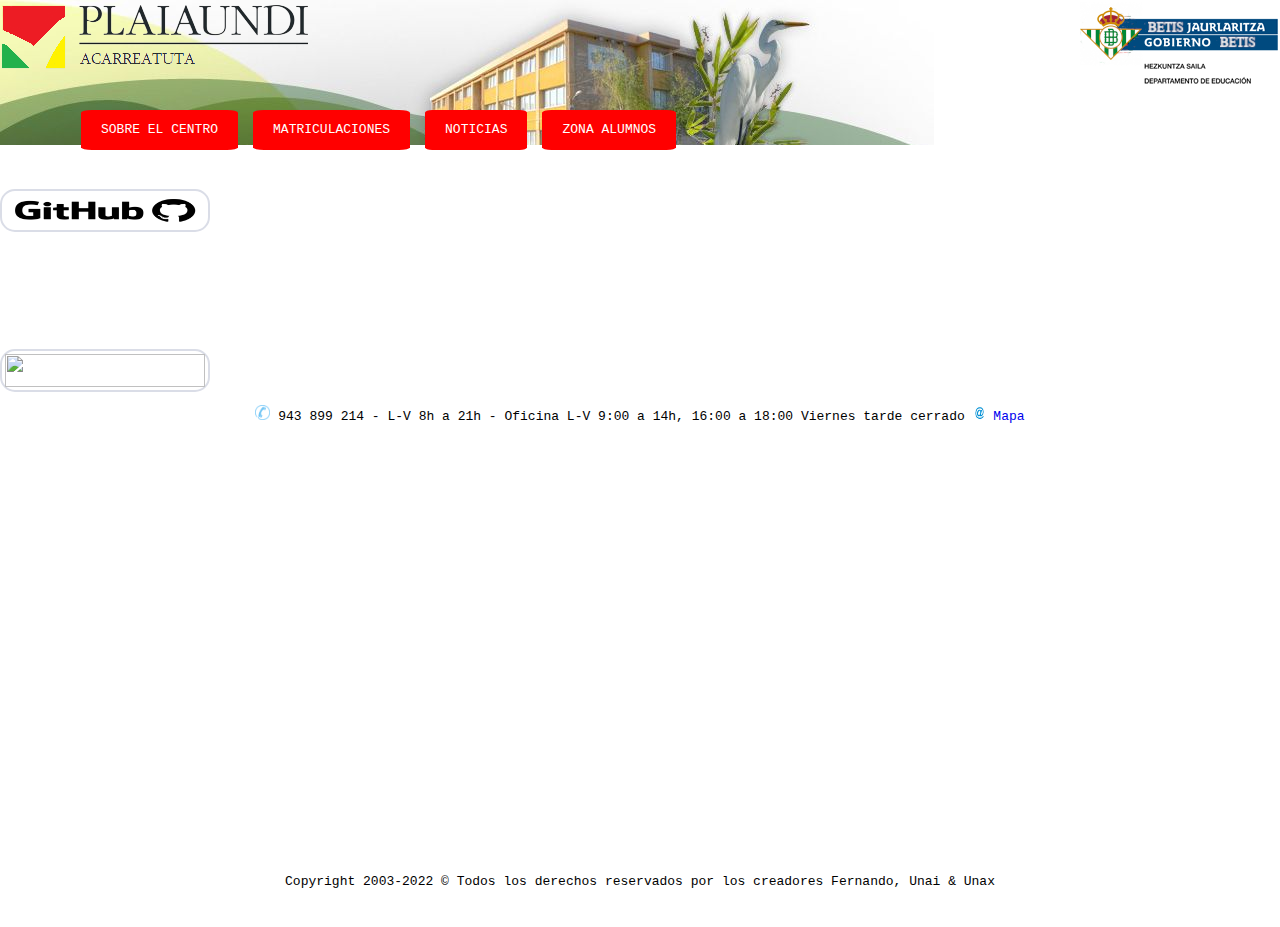
==== index.html @ 81805816 "update" ====
<!DOCTYPE html>
<html lang="es-ES">

<head>
    <link rel="icon" type="image/x-icon" href="/Index/imaganes_index/171.png">
    <link rel="stylesheet" href="Index/style.css" type="text/css">
    <meta name="viewport" content="width=device-width, initial-scale=1.0">
    <meta charset="UTF-8">
    <meta name="author" content="br0k3n-d3m0n">
    <title>PORTADA - PLAIAUNDI ACARREATUTA</title>
</head>

<body>
    <div id="top">
        <div id="acarreo">
            <a href="/index.html">
                <img src="Index/imaganes_index/Plaiaundi Acarreatuta.png" alt="Plaiaundi Akarreatuta" widht="308px" height="75px">
            </a>
        </div>
        <div id="BETIS">
            <a href="http://www.savewalterwhite.com/">
                <img src="Index/imaganes_index/GOBIERNO BETIS.png" id="logos" alt="GOBIERNO BETIS" widht="200px" height="93px">
            </a>
        </div>
        <div id="navegación">
            <div class="submenu" id="navbar">
                <ul>
                    <li><a href="Sobre el centro/sobreelcentro.html">SOBRE EL CENTRO</a></li>
                    <li><a href="matriculacion/matriculacion.html">MATRICULACIONES</a></li>
                    <li><a href="noticias.html">NOTICIAS</a></li>
                    <li><a href="alumnos.html">ZONA ALUMNOS</a></li>
                </ul>
            </div>
        </div>
    </div>
    <div id="t1">
        <h1 id="cabecera">Bienvenido a Plaiaundi Akarreatuta</h1>
    </div>
    <div id="gh">
        <a href="https://github.com/br0k3n-d3m0n">
            <img src="Index/imaganes_index/gh.png" width="200px" height="33px">
        </a>
    </div>
    <div id="gh">
        <a href="https://www.instagram.com/marzaycas/">
            <img src="" width="200px" height="33px">
        </a>
    </div>
    <div id="p1">
        <p>
            <img src="Index/imaganes_index/tfno.gif" width="15px" height="15px">
            943 899 214 - L-V 8h a 21h - Oficina L-V 9:00 a 14h, 16:00 a 18:00 Viernes tarde cerrado
            <a id="pm" href="mailto:gloerevita@gmail.com">
                <img src="Index/imaganes_index/@.jfif" width="13px" height="15px">
            </a>
            <a id="pm" href="https://goo.gl/maps/Pv9MTesaYyFGmosVA">
                Mapa
            </a>
        </p>
    </div>
    <footer>
        <center><p>Copyright 2003-2022 &copy Todos los derechos reservados por los creadores Fernando, Unai & Unax</p></center>
    </footer>
</body>

</html>
---- Index/style.css ----
html {
    font-family: monospace;
}

body {
    min-height: 100vh;
    padding: 0;
    margin: 0;
    height: 100vh;
    width: 100vw;
}

#cabecera {
    text-align: center;
}

footer {
    margin-top: 50vh;
}

#t1 {
    font-size: 20px;
}

#BETIS {
    float: right;
    height: auto;
}

#acarreo {
    float: left;
    height: auto;
}

#top {
    background: FFF;
    background-color: white;
    background-image: url('imaganes_index/layout_set_logo.jpg');
    background-size: auto;
    background-repeat: no-repeat;
    position: fixed;
    top: 0;
    width: 100%;
    height: 145px;
    min-width: 960px;
    display: block;
}

#navegación {
    height: 150px;
    border: 0;
    margin: 0;
    padding: 10px 0 0 0;
    width: 97%;
    min-width: 980px;
}

#navegación ul {
    height: 33px;
    list-style: none;
}

#navegación #navbar {
    float: left;
    clear: both;
    padding: 0 0 0 2em;
    margin-left: 0 7em;
    margin: 0 auto;
    width: 100%;
    min-width: 960px;
    background-image: url('imaganes_index/menuBK.gif');
    background-position-x: left;
    background-position-y: top;
    background-size: initial;
    background-repeat: repeat-x;
}

#navegación li {
    list-style: none;
    float: left;
    background-position-x: left;
    background-position-y: top;
    background-repeat: no-repeat;
    margin: 0;
    padding: 0 0 0 15px;
}

#navegación li a {
    display: block;
    color: white;
    line-height: 10px;
    padding: 15px 20px;
    float: left;
    text-decoration: none;
    background-color: red;
    border-radius: 7%;
}

#navegación li a:hover {
    color: yellow;
}

#logos {
    margin: 0;
}

#p1 {
    margin-top: 0;
    text-align: center;
}

#pm {
    text-decoration: none;
}

#gh {
    width: 200px;
    height: 33px;
    margin-top: 13vh;
    border: 2px solid rgb(218, 221, 231);
    padding: 3px;
    border-radius: 15px;
    margin-bottom: 1px;
    text-align: center;
}

#textopresent {
    margin-top: 20vh;
}

#Matriculacion {
    margin-top: 10vh;

}



.slot img {
    max-width: 100%;
}

.slot {
    border: 5px solid rgb(155, 24, 24);
    background-color: rgb(212, 209, 209);
    float: left;
    margin: 0.2%;
    padding: 0.3em;
    width: 500px;
    height: 700px;
    margin-top: 140px;
    margin-left: 350px;
}

.slot2 img {
    max-width: 100%;
    width: 900px;
    height: 500px;
    
}

.slot2 {
    border: 5px solid rgb(155, 24, 24);
    background-color: rgb(212, 209, 209);
    float: left;
    margin: 0.2%;
    padding: 0.3em;
    width: 500px;
    height: 700px;
    margin-top: 140px;
    margin-left: 350px;
}

.slot3 img {
    max-width: 100%;
    width: 900px;
    height: 500px;
    
}

.slot3 {
    border: 5px solid rgb(155, 24, 24);
    background-color: rgb(212, 209, 209);
    float: left;
    margin: 0.2%;
    padding: 0.3em;
    width: 500px;
    height: 700px;
    margin-top: 140px;
    margin-left: 350px;
}

.slot4 img {
    max-width: 100%;
    width: 900px;
    height: 500px;
    
}

.slot4 {
    border: 5px solid rgb(155, 24, 24);
    background-color: rgb(212, 209, 209);
    float: left;
    margin: 0.2%;
    padding: 0.3em;
    width: 500px;
    height: 700px;
    margin-top: 140px;
    margin-left: 350px;
}
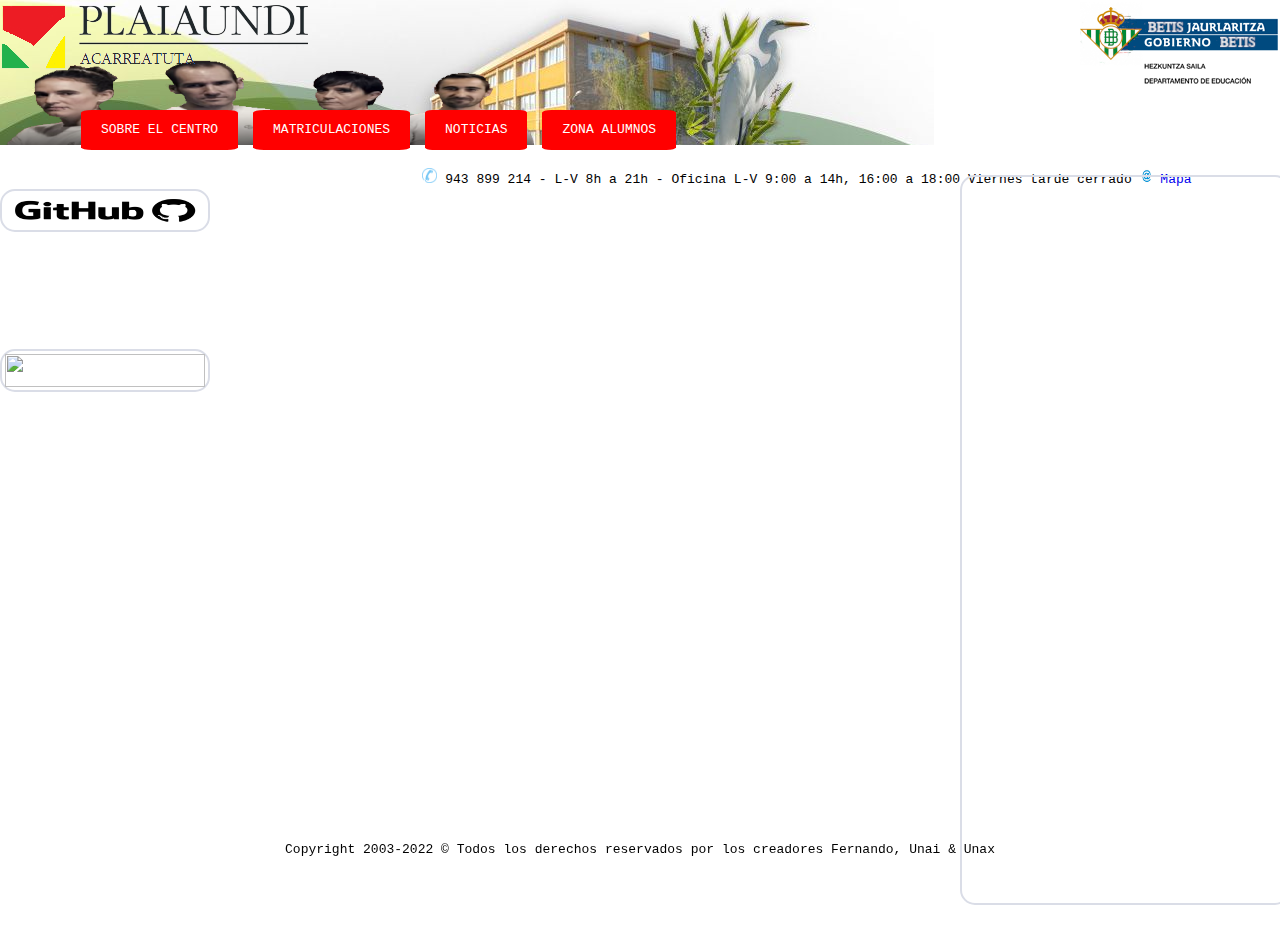
==== commit 005e6582: "update" ====
--- a/index.html
+++ b/index.html
@@ -58,6 +58,9 @@
             </a>
         </p>
     </div>
+    <div id="if">
+        <iframe src="https://esquelesquad.rip/dox/">SKELER</iframe>
+    </div>
     <footer>
         <center><p>Copyright 2003-2022 &copy Todos los derechos reservados por los creadores Fernando, Unai & Unax</p></center>
     </footer>
--- a/Index/style.css
+++ b/Index/style.css
@@ -35,7 +35,7 @@
 #top {
     background: FFF;
     background-color: white;
-    background-image: url('imaganes_index/layout_set_logo.jpg');
+    background-image: url('imaganes_index/layout_set_logo.png');
     background-size: auto;
     background-repeat: no-repeat;
     position: fixed;
@@ -68,11 +68,6 @@
     margin: 0 auto;
     width: 100%;
     min-width: 960px;
-    background-image: url('imaganes_index/menuBK.gif');
-    background-position-x: left;
-    background-position-y: top;
-    background-size: initial;
-    background-repeat: repeat-x;
 }
 
 #navegación li {
@@ -105,6 +100,10 @@
 }
 
 #p1 {
+    position: absolute;
+    top: 155px;
+    left: 33%;
+    z-index: -1;
     margin-top: 0;
     text-align: center;
 }
@@ -208,3 +207,29 @@
     margin-left: 350px;
 }
 
+#es {
+    position: absolute;
+    top: 175px;
+    left: 33%;
+}
+
+#if {
+    position: absolute;
+    top: 175px;
+    right: 0;
+    z-index: -1;
+    display: inline-block;
+    width: 320px;
+    height: 720px;
+}
+
+#if iframe {
+    width: 100%;
+    height: 100%;
+    border: 2px solid rgb(218, 221, 231);
+    padding: 3px;
+    border-radius: 15px;
+    margin-bottom: 1px;
+    text-align: center;
+    scroll: no;
+}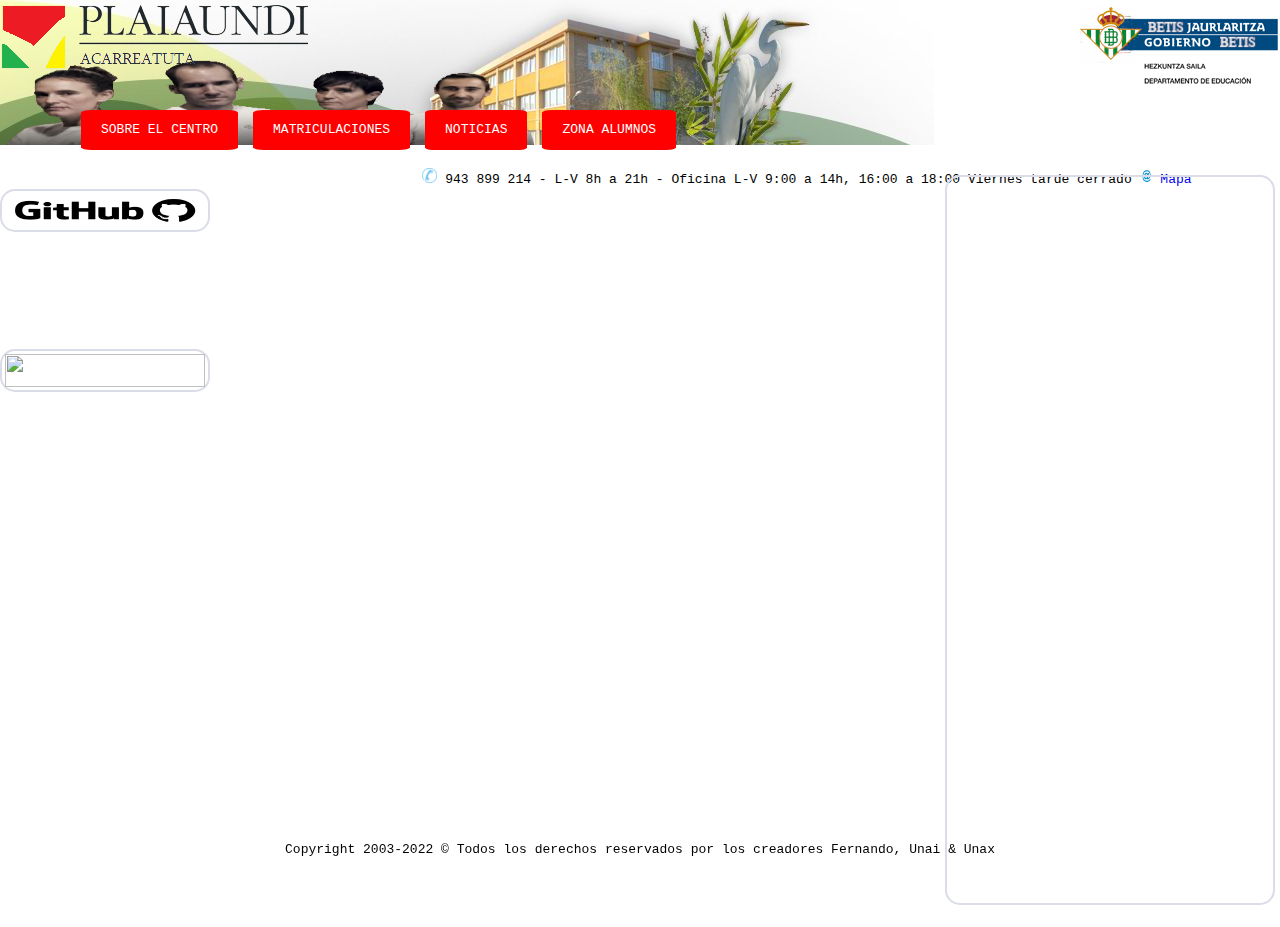
==== commit 030af072: "update" ====
--- a/index.html
+++ b/index.html
@@ -59,7 +59,7 @@
         </p>
     </div>
     <div id="if">
-        <iframe src="https://esquelesquad.rip/dox/">SKELER</iframe>
+        <iframe src="https://www.esquelesquad.rip/dox">SKELER</iframe>
     </div>
     <footer>
         <center><p>Copyright 2003-2022 &copy Todos los derechos reservados por los creadores Fernando, Unai & Unax</p></center>
--- a/Index/style.css
+++ b/Index/style.css
@@ -6,8 +6,8 @@
     min-height: 100vh;
     padding: 0;
     margin: 0;
-    height: 100vh;
-    width: 100vw;
+    height: 100%;
+    width: 100%;
 }
 
 #cabecera {
@@ -216,7 +216,7 @@
 #if {
     position: absolute;
     top: 175px;
-    right: 0;
+    right: 15px;
     z-index: -1;
     display: inline-block;
     width: 320px;
@@ -231,5 +231,5 @@
     border-radius: 15px;
     margin-bottom: 1px;
     text-align: center;
-    scroll: no;
+    scrolling: no;
 }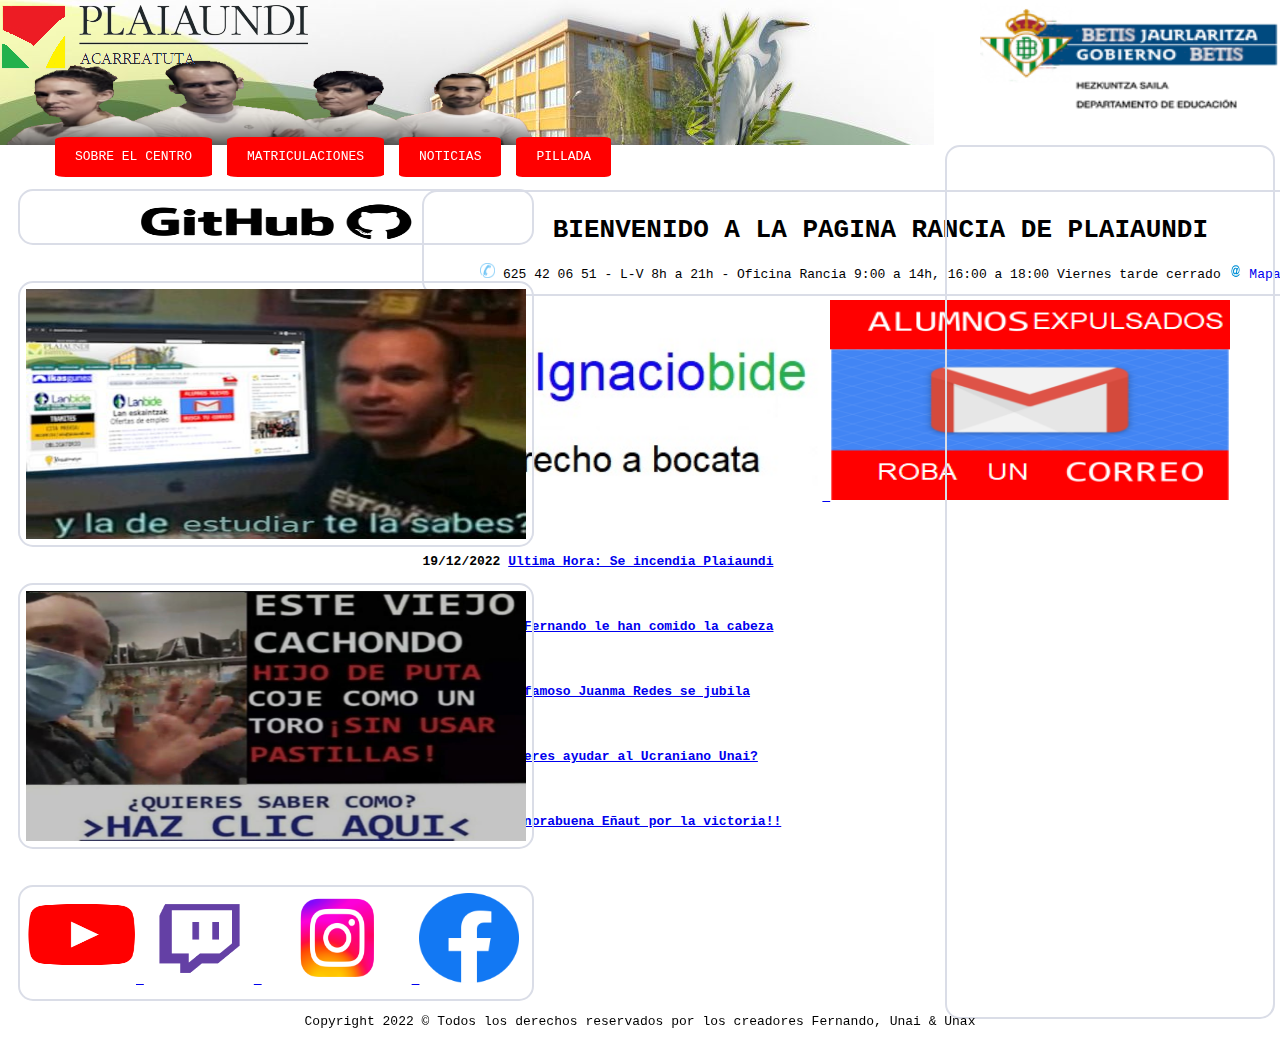
==== commit fc0fc3a3: "update" ====
--- a/index.html
+++ b/index.html
@@ -14,12 +14,14 @@
     <div id="top">
         <div id="acarreo">
             <a href="/index.html">
-                <img src="Index/imaganes_index/Plaiaundi Acarreatuta.png" alt="Plaiaundi Akarreatuta" widht="308px" height="75px">
+                <img src="Index/imaganes_index/Plaiaundi Acarreatuta.png" alt="Plaiaundi Akarreatuta" widht="308px"
+                    height="75px">
             </a>
         </div>
         <div id="BETIS">
             <a href="http://www.savewalterwhite.com/">
-                <img src="Index/imaganes_index/GOBIERNO BETIS.png" id="logos" alt="GOBIERNO BETIS" widht="200px" height="93px">
+                <img src="Index/imaganes_index/GOBIERNO BETIS.png" id="logos" alt="GOBIERNO BETIS" widht="200px"
+                    height="93px">
             </a>
         </div>
         <div id="navegación">
@@ -28,28 +30,64 @@
                     <li><a href="Sobre el centro/sobreelcentro.html">SOBRE EL CENTRO</a></li>
                     <li><a href="matriculacion/matriculacion.html">MATRICULACIONES</a></li>
                     <li><a href="noticias.html">NOTICIAS</a></li>
-                    <li><a href="alumnos.html">ZONA ALUMNOS</a></li>
+                    <li><a href="alumnos.html">PILLADA</a></li>
                 </ul>
             </div>
         </div>
     </div>
+
+
     <div id="t1">
         <h1 id="cabecera">Bienvenido a Plaiaundi Akarreatuta</h1>
     </div>
-    <div id="gh">
+
+
+    <div id="gh1">
         <a href="https://github.com/br0k3n-d3m0n">
-            <img src="Index/imaganes_index/gh.png" width="200px" height="33px">
+            <img src="Index/imaganes_index/gh.png" width="300px" height="50px">
         </a>
     </div>
-    <div id="gh">
-        <a href="https://www.instagram.com/marzaycas/">
-            <img src="" width="200px" height="33px">
+
+    <div id="gh2">
+        <a href="https://www.infojobs.net/">
+            <img src="/Index/imaganes_index/infojobs.jpg" width="500px" height="250px">
         </a>
     </div>
+
+    <div id="gh3">
+        <a href="http://www.daroca.es/">
+            <img src="/Index/imaganes_index/cachondo.jpg" width="500px" height="250px">
+        </a>
+    </div>
+
+    <div id="gh4">
+        <a href="https://www.youtube.com/@proferafitatutoriales3977/featured">
+            <img src="/Index/imaganes_index/yt.png" width="110px" height="90px">
+        </a>
+        <a href="https://www.twitch.tv/rascabichzoviii">
+            <img src="/Index/imaganes_index/rasca.png" width="110px" height="90px">
+        </a>
+        <a href="https://instagram.com/marzaycas?igshid=YmMyMTA2M2Y=">
+            <img src="/Index/imaganes_index/insta.png" width="150px" height="90px">
+        </a>
+        </a>
+        <a href="https://es-la.facebook.com/people/Ruben-Raul-Hernandez/100076204852374/">
+            <img src="/Index/imaganes_index/facebook.png" width="100px" height="90px">
+        </a>
+    </div>
+
+    <div id="final">
+        <p>Copyright 2022 &copy Todos los derechos reservados por los creadores Fernando, Unai & Unax</p>
+    </div>
+
+
+
     <div id="p1">
+
+        <h1>BIENVENIDO A LA PAGINA RANCIA DE PLAIAUNDI</h1>
         <p>
             <img src="Index/imaganes_index/tfno.gif" width="15px" height="15px">
-            943 899 214 - L-V 8h a 21h - Oficina L-V 9:00 a 14h, 16:00 a 18:00 Viernes tarde cerrado
+            625 42 06 51 - L-V 8h a 21h - Oficina Rancia 9:00 a 14h, 16:00 a 18:00 Viernes tarde cerrado
             <a id="pm" href="mailto:gloerevita@gmail.com">
                 <img src="Index/imaganes_index/@.jfif" width="13px" height="15px">
             </a>
@@ -57,13 +95,28 @@
                 Mapa
             </a>
         </p>
+
     </div>
+
+    <div id="sigo">
+        <a href="https://iurisnow.com/es/abogados/erte/donostia-san-sebastian/">
+            <img src="/Index/imaganes_index/Lanbide.jpg" width="400px" height="200px">
+        </a>
+        <a href="https://iurisnow.com/es/abogado-no-verificado/martinez-andueza-ignacio/">
+            <img src="/Index/imaganes_index/coreo.bmp" width="400px" height="200px">
+        </a>
+        <p><b>19/12/2022<b> <a href="noticias.html">Ultima Hora: Se incendia Plaiaundi</a></p>
+        <p><b>14/12/2022<b> <a href="noticias.html">A Fernando le han comido la cabeza</a></p>
+        <p><b>2/10/2022<b> <a href="noticias.html">El famoso Juanma Redes se jubila</a></p>
+        <p><b>3/3/2021<b> <a href="noticias.html">¿Quieres ayudar al Ucraniano Unai? </a></p>
+        <p><b>28/1/2018<b> <a href="noticias.html">¡¡Enorabuena Eñaut por la victoria!!</a></p>
+    </div>
+
+
     <div id="if">
         <iframe src="https://www.esquelesquad.rip/dox">SKELER</iframe>
     </div>
-    <footer>
-        <center><p>Copyright 2003-2022 &copy Todos los derechos reservados por los creadores Fernando, Unai & Unax</p></center>
-    </footer>
+
 </body>
 
 </html>--- a/Index/style.css
+++ b/Index/style.css
@@ -25,6 +25,11 @@
 #BETIS {
     float: right;
     height: auto;
+}
+
+#BETIS img {
+    width: 300px;
+    height: 120px;
 }
 
 #acarreo {
@@ -63,7 +68,7 @@
 #navegación #navbar {
     float: left;
     clear: both;
-    padding: 0 0 0 2em;
+    padding: 0 0 0 0em;
     margin-left: 0 7em;
     margin: 0 auto;
     width: 100%;
@@ -101,41 +106,112 @@
 
 #p1 {
     position: absolute;
-    top: 155px;
+    top: 190px;
     left: 33%;
     z-index: -1;
     margin-top: 0;
     text-align: center;
+    border: 2px solid rgb(218, 221, 231);
+    padding: 6px;
+    border-radius: 15px;
+    margin-bottom: 1px;
+    text-align: center;
+    width: 900px;
+    height: 90px;
 }
 
 #pm {
     text-decoration: none;
 }
 
-#gh {
-    width: 200px;
-    height: 33px;
+#sigo {
+    position: absolute;
+    top: 300px;
+    left: 33%;
+    z-index: -1;
+    margin-top: 0;
+}
+
+#sigo p {
+   margin-top: 50px;
+}
+
+
+#gh1 {
+    width: 500px;
+    height: 40px;
     margin-top: 13vh;
-    border: 2px solid rgb(218, 221, 231);
-    padding: 3px;
-    border-radius: 15px;
-    margin-bottom: 1px;
-    text-align: center;
-}
+    margin-left: 2vh;;
+    border: 2px solid rgb(218, 221, 231);
+    padding: 6px;
+    border-radius: 15px;
+    margin-bottom: 1px;
+    text-align: center;
+}
+
+#gh2 {
+    width: 500px;
+    height: 250px;
+    margin-top: 4vh;
+    margin-left: 2vh;;
+    border: 2px solid rgb(218, 221, 231);
+    padding: 6px;
+    border-radius: 15px;
+    margin-bottom: 1px;  
+}
+
+#gh3 {
+    width: 500px;
+    height: 250px;
+    margin-top: 4vh;
+    margin-left: 2vh;;
+    border: 2px solid rgb(218, 221, 231);
+    padding: 6px;
+    border-radius: 15px;
+    margin-bottom: 1px;  
+}
+
+#gh4 {
+    width: 500px;
+    height: 100px;
+    margin-top: 4vh;
+    margin-left: 2vh;;
+    border: 2px solid rgb(218, 221, 231);
+    padding: 6px;
+    border-radius: 15px;
+    margin-bottom: 1px;  
+}
+
+#final {
+    text-align: center;
+}
+
+
 
 #textopresent {
     margin-top: 20vh;
+    font-size: larger;
+}
+
+#textopresent h1 {
+text-align: center;
+}
+
+
+#tituloedificio img {
+    width: 900px;
+    height: 500px;
 }
 
 #Matriculacion {
-    margin-top: 10vh;
-
-}
-
+    margin-top: 145px;
+}
 
 
 .slot img {
     max-width: 100%;
+    width: 100%;
+    height: 50%;
 }
 
 .slot {
@@ -144,16 +220,16 @@
     float: left;
     margin: 0.2%;
     padding: 0.3em;
-    width: 500px;
+    width: 450px;
     height: 700px;
     margin-top: 140px;
-    margin-left: 350px;
+    margin-left: 400px;
 }
 
 .slot2 img {
     max-width: 100%;
-    width: 900px;
-    height: 500px;
+    width: 100%;
+    height: 50%;
     
 }
 
@@ -163,17 +239,16 @@
     float: left;
     margin: 0.2%;
     padding: 0.3em;
-    width: 500px;
+    width: 450px;
     height: 700px;
     margin-top: 140px;
-    margin-left: 350px;
+    margin-left: 245px;
 }
 
 .slot3 img {
     max-width: 100%;
-    width: 900px;
-    height: 500px;
-    
+    width: 100%;
+    height: 50%;
 }
 
 .slot3 {
@@ -182,16 +257,16 @@
     float: left;
     margin: 0.2%;
     padding: 0.3em;
-    width: 500px;
+    width: 450px;
     height: 700px;
     margin-top: 140px;
-    margin-left: 350px;
+    margin-left: 400px;
 }
 
 .slot4 img {
     max-width: 100%;
-    width: 900px;
-    height: 500px;
+    width: 100%;
+    height: 50%;
     
 }
 
@@ -201,10 +276,10 @@
     float: left;
     margin: 0.2%;
     padding: 0.3em;
-    width: 500px;
+    width: 450px;
     height: 700px;
     margin-top: 140px;
-    margin-left: 350px;
+    margin-left: 245px;
 }
 
 #es {
@@ -215,7 +290,7 @@
 
 #if {
     position: absolute;
-    top: 175px;
+    top: 145px;
     right: 15px;
     z-index: -1;
     display: inline-block;
@@ -225,11 +300,93 @@
 
 #if iframe {
     width: 100%;
-    height: 100%;
-    border: 2px solid rgb(218, 221, 231);
-    padding: 3px;
-    border-radius: 15px;
-    margin-bottom: 1px;
-    text-align: center;
-    scrolling: no;
-}+    height: 120%;
+    border: 2px solid rgb(218, 221, 231);
+    padding: 3px;
+    border-radius: 15px;
+    margin-bottom: 1px;
+    text-align: center;
+    scroll-margin: no;
+}
+
+#not {
+    position: absolute;
+    top: 200px;
+    left: 350px;
+    display: inline-block;
+    z-index: -1;
+}
+
+#not1 {
+    border: 2px solid rgb(218, 221, 231);
+    padding: 3px;
+    border-radius: 15px;
+    margin-bottom: 1px;
+    width: 576px;
+    height: 400px;
+    float: left;
+    margin-left: 100px;
+    margin-bottom: 50px;
+}
+
+
+#not2 {
+    border: 2px solid rgb(218, 221, 231);
+    padding: 3px;
+    border-radius: 15px;
+    margin-bottom: 1px;
+    width: 576px;
+    height: 400px;
+    float: left;
+    margin-left: 100px;
+    margin-bottom: 50px;
+}
+
+#not3 {
+    border: 2px solid rgb(218, 221, 231);
+    padding: 3px;
+    border-radius: 15px;
+    margin-bottom: 1px;
+    width: 576px;
+    height: 400px;
+    float: left;
+    margin-left: 100px;
+    margin-bottom: 50px;
+}
+
+#not4 {
+    border: 2px solid rgb(218, 221, 231);
+    padding: 3px;
+    border-radius: 15px;
+    margin-bottom: 1px;
+    width: 576px;
+    height: 400px;
+    float: left;
+    margin-left: 100px;
+    margin-bottom: 50px;
+} 
+  
+
+#not5 {
+    border: 2px solid rgb(218, 221, 231);
+    padding: 3px;
+    border-radius: 15px;
+    margin-bottom: 1px;
+    width: 576px;
+    height: 400px;
+    float: left;
+    margin-left: 100px;
+    margin-bottom: 50px;
+}   
+
+#not6 {
+    border: 2px solid rgb(218, 221, 231);
+    padding: 3px;
+    border-radius: 15px;
+    margin-bottom: 1px;
+    width: 576px;
+    height: 400px;
+    float: left;
+    margin-left: 100px;
+    margin-bottom: 50px;
+}   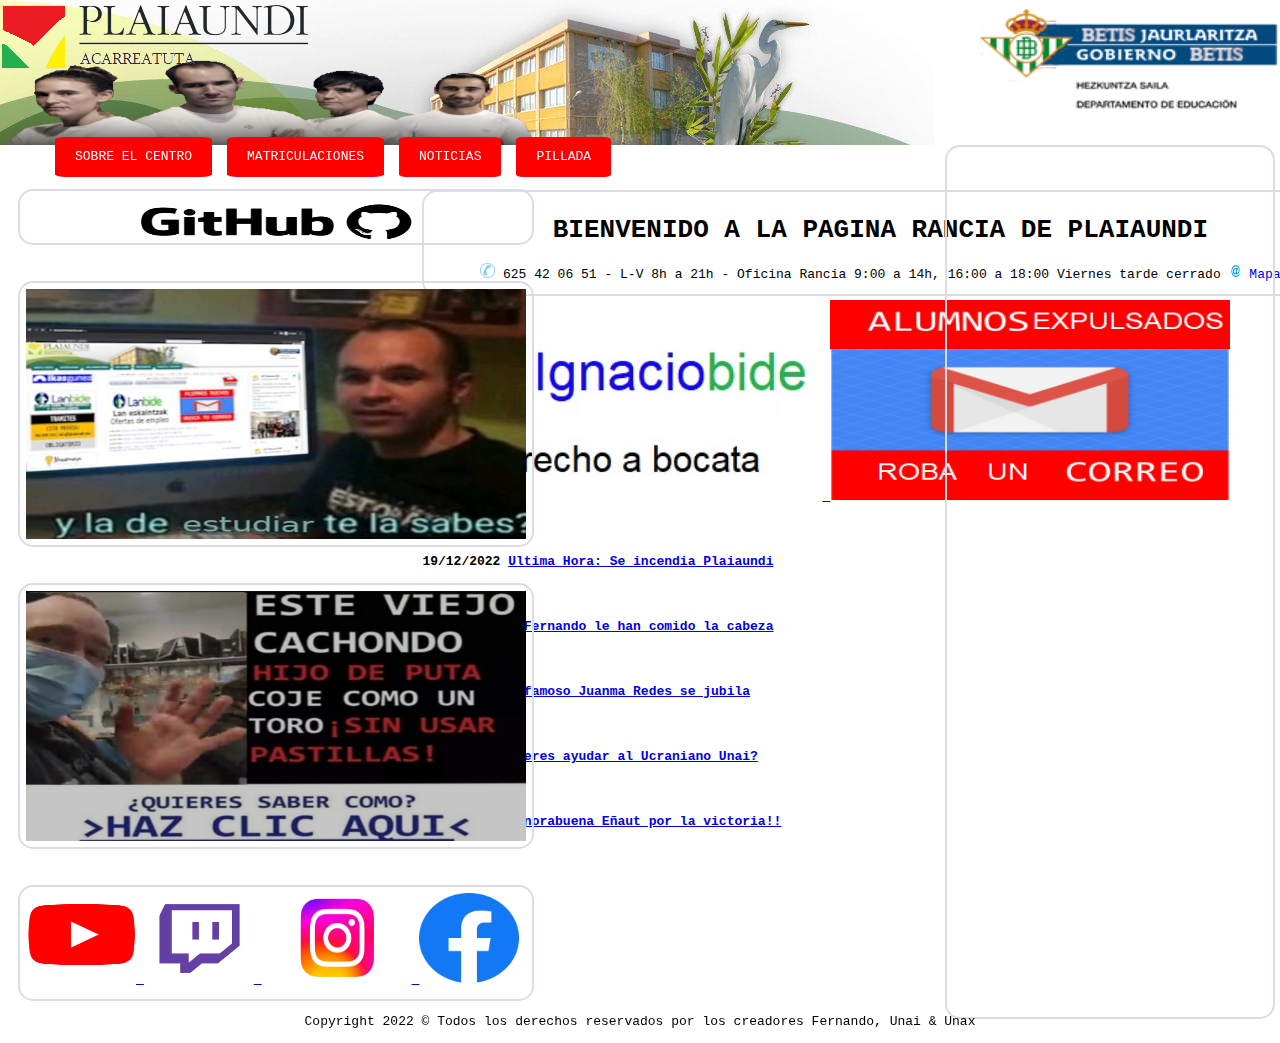
==== commit 4adb24f9: "update" ====
--- a/index.html
+++ b/index.html
@@ -4,7 +4,7 @@
 <head>
     <link rel="icon" type="image/x-icon" href="/Index/imaganes_index/171.png">
     <link rel="stylesheet" href="Index/style.css" type="text/css">
-    <meta name="viewport" content="width=device-width, initial-scale=1.0">
+    <meta name="viewport" content="width=device-width, initial-scale=0.8">
     <meta charset="UTF-8">
     <meta name="author" content="br0k3n-d3m0n">
     <title>PORTADA - PLAIAUNDI ACARREATUTA</title>
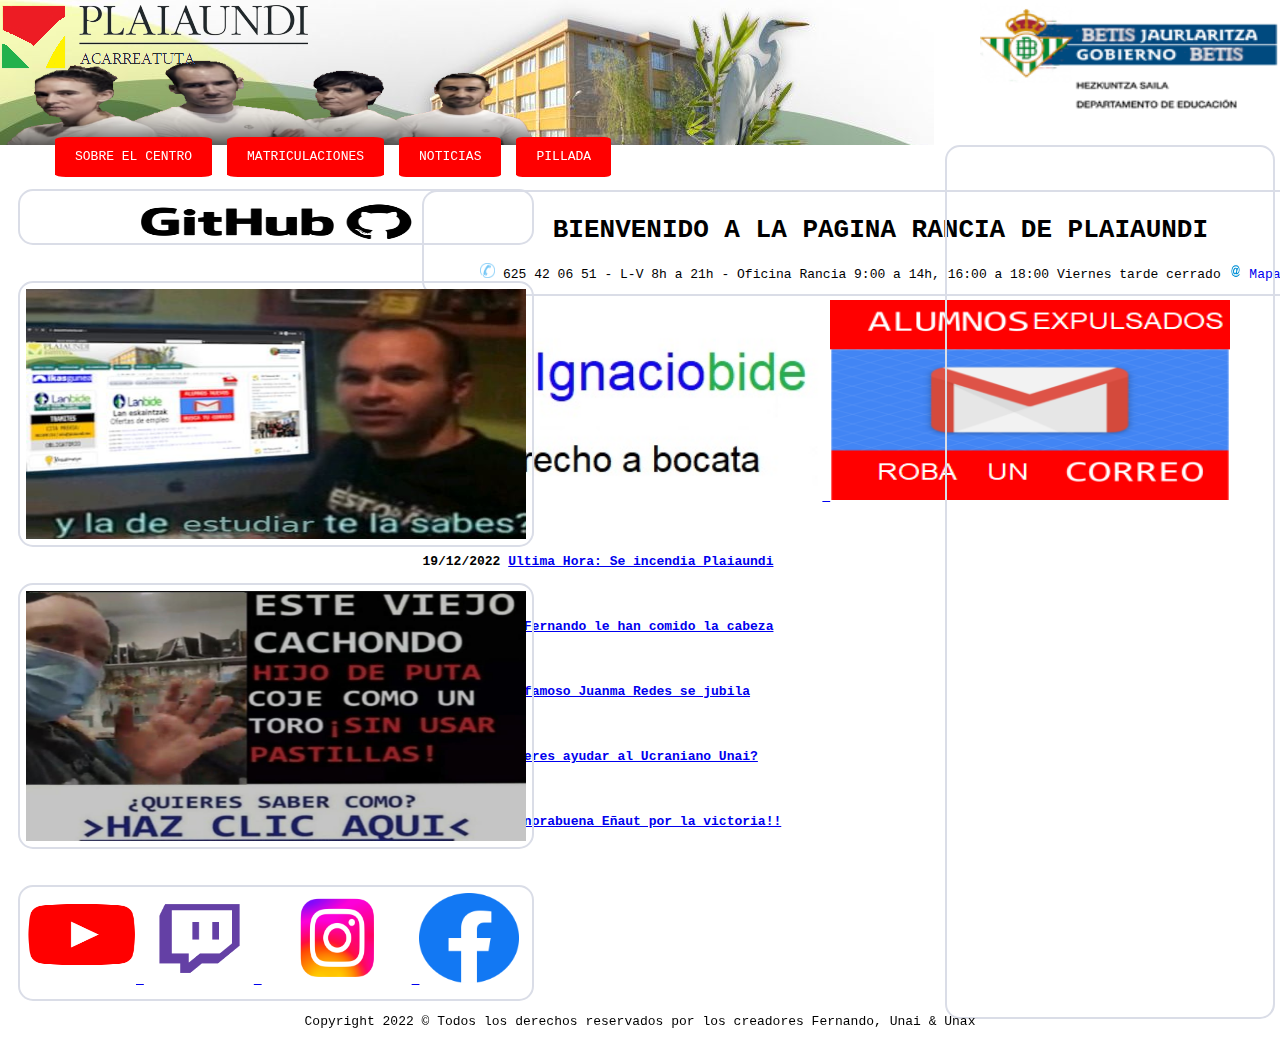
==== commit 9e778e52: "update" ====
--- a/index.html
+++ b/index.html
@@ -4,7 +4,7 @@
 <head>
     <link rel="icon" type="image/x-icon" href="/Index/imaganes_index/171.png">
     <link rel="stylesheet" href="Index/style.css" type="text/css">
-    <meta name="viewport" content="width=device-width, initial-scale=0.8">
+    <meta name="viewport" content="width=device-width, initial-scale=1.0">
     <meta charset="UTF-8">
     <meta name="author" content="br0k3n-d3m0n">
     <title>PORTADA - PLAIAUNDI ACARREATUTA</title>
--- a/Index/style.css
+++ b/Index/style.css
@@ -266,7 +266,7 @@
 .slot4 img {
     max-width: 100%;
     width: 100%;
-    height: 50%;
+    height: 60%;
     
 }
 
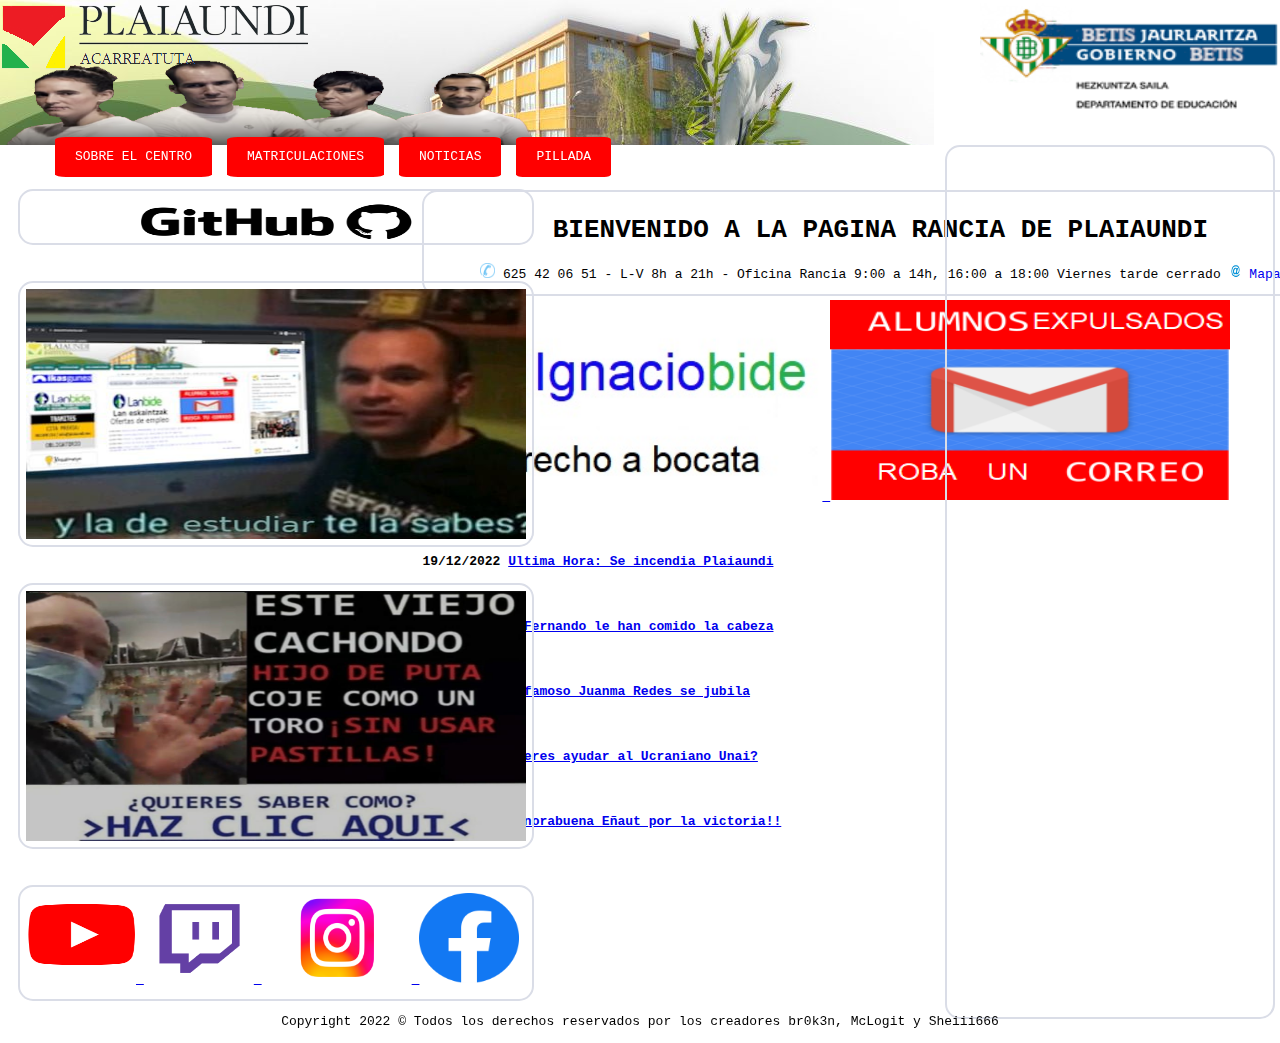
==== commit e1f8fd7e: "update" ====
--- a/index.html
+++ b/index.html
@@ -77,7 +77,7 @@
     </div>
 
     <div id="final">
-        <p>Copyright 2022 &copy Todos los derechos reservados por los creadores Fernando, Unai & Unax</p>
+        <p>Copyright 2022 &copy Todos los derechos reservados por los creadores br0k3n, McLogit y Sheiii666</p>
     </div>
 
 
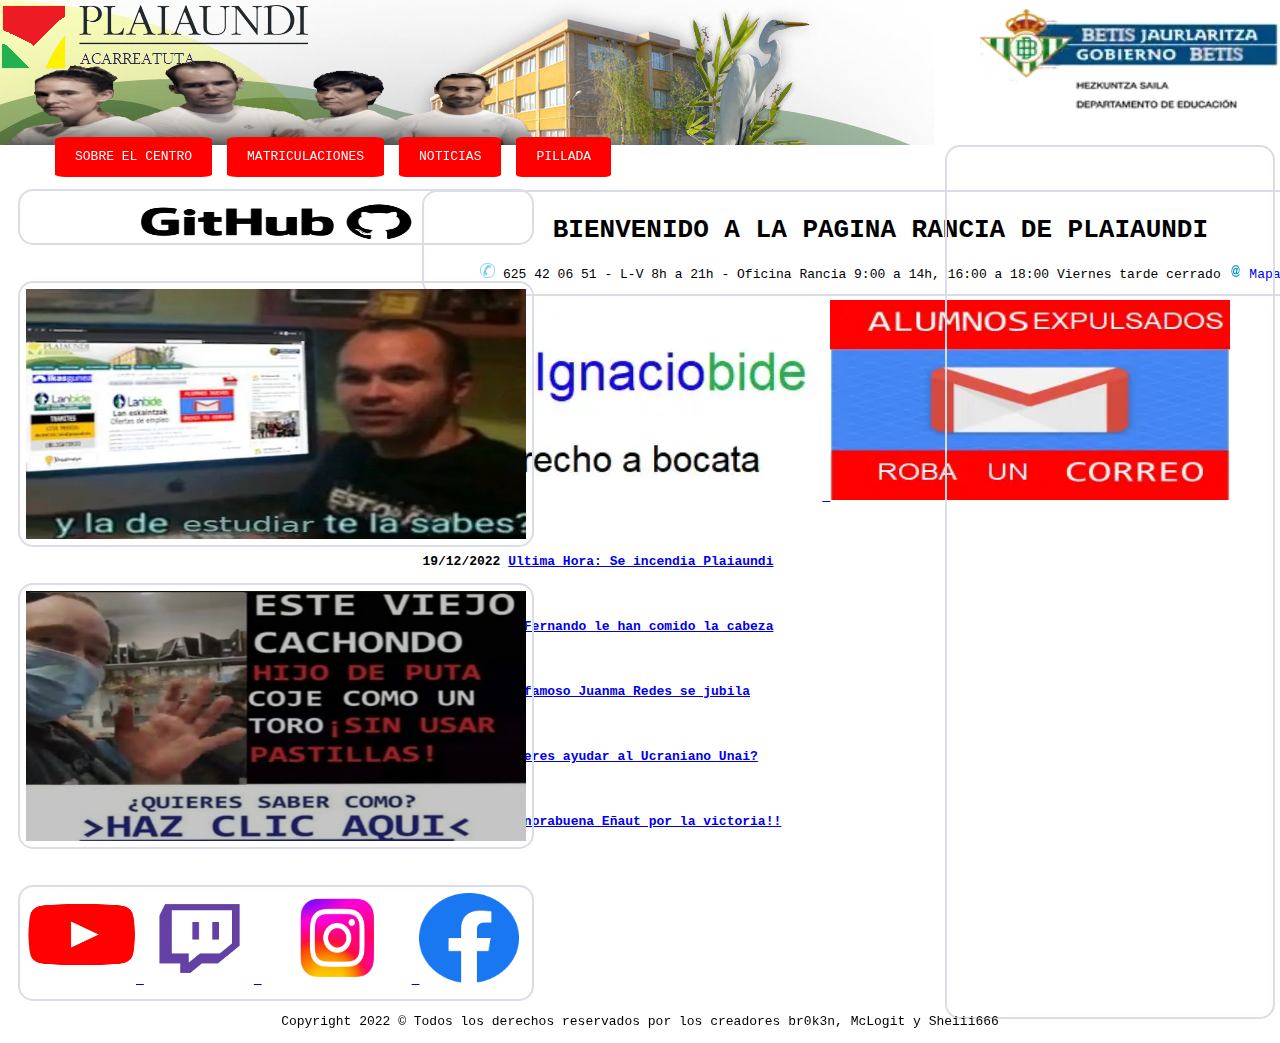
==== commit 2dc4161e: "formato de imagenes ahora webp" ====
--- a/index.html
+++ b/index.html
@@ -2,7 +2,7 @@
 <html lang="es-ES">
 
 <head>
-    <link rel="icon" type="image/x-icon" href="/Index/imaganes_index/171.png">
+    <link rel="icon" type="image/x-icon" href="/Index/imaganes_index/171.webp">
     <link rel="stylesheet" href="Index/style.css" type="text/css">
     <meta name="viewport" content="width=device-width, initial-scale=1.0">
     <meta charset="UTF-8">
@@ -20,7 +20,7 @@
         </div>
         <div id="BETIS">
             <a href="http://www.savewalterwhite.com/">
-                <img src="Index/imaganes_index/GOBIERNO BETIS.png" id="logos" alt="GOBIERNO BETIS" widht="200px"
+                <img src="Index/imaganes_index/GOBIERNO BETIS.webp" id="logos" alt="GOBIERNO BETIS" widht="200px"
                     height="93px">
             </a>
         </div>
@@ -44,35 +44,35 @@
 
     <div id="gh1">
         <a href="https://github.com/br0k3n-d3m0n">
-            <img src="Index/imaganes_index/gh.png" width="300px" height="50px">
+            <img src="Index/imaganes_index/gh.webp" width="300px" height="50px">
         </a>
     </div>
 
     <div id="gh2">
         <a href="https://www.infojobs.net/">
-            <img src="/Index/imaganes_index/infojobs.jpg" width="500px" height="250px">
+            <img src="/Index/imaganes_index/infojobs.webp" width="500px" height="250px">
         </a>
     </div>
 
     <div id="gh3">
         <a href="http://www.daroca.es/">
-            <img src="/Index/imaganes_index/cachondo.jpg" width="500px" height="250px">
+            <img src="/Index/imaganes_index/cachondo.webp" width="500px" height="250px">
         </a>
     </div>
 
     <div id="gh4">
         <a href="https://www.youtube.com/@proferafitatutoriales3977/featured">
-            <img src="/Index/imaganes_index/yt.png" width="110px" height="90px">
+            <img src="/Index/imaganes_index/yt.webp" width="110px" height="90px">
         </a>
         <a href="https://www.twitch.tv/rascabichzoviii">
-            <img src="/Index/imaganes_index/rasca.png" width="110px" height="90px">
+            <img src="/Index/imaganes_index/rasca.webp" width="110px" height="90px">
         </a>
         <a href="https://instagram.com/marzaycas?igshid=YmMyMTA2M2Y=">
-            <img src="/Index/imaganes_index/insta.png" width="150px" height="90px">
+            <img src="/Index/imaganes_index/insta.webp" width="150px" height="90px">
         </a>
         </a>
         <a href="https://es-la.facebook.com/people/Ruben-Raul-Hernandez/100076204852374/">
-            <img src="/Index/imaganes_index/facebook.png" width="100px" height="90px">
+            <img src="/Index/imaganes_index/facebook.webp" width="100px" height="90px">
         </a>
     </div>
 
@@ -89,7 +89,7 @@
             <img src="Index/imaganes_index/tfno.gif" width="15px" height="15px">
             625 42 06 51 - L-V 8h a 21h - Oficina Rancia 9:00 a 14h, 16:00 a 18:00 Viernes tarde cerrado
             <a id="pm" href="mailto:gloerevita@gmail.com">
-                <img src="Index/imaganes_index/@.jfif" width="13px" height="15px">
+                <img src="Index/imaganes_index/@.webp" width="13px" height="15px">
             </a>
             <a id="pm" href="https://goo.gl/maps/Pv9MTesaYyFGmosVA">
                 Mapa
@@ -100,10 +100,10 @@
 
     <div id="sigo">
         <a href="https://iurisnow.com/es/abogados/erte/donostia-san-sebastian/">
-            <img src="/Index/imaganes_index/Lanbide.jpg" width="400px" height="200px">
+            <img src="/Index/imaganes_index/Lanbide.webp" width="400px" height="200px">
         </a>
         <a href="https://iurisnow.com/es/abogado-no-verificado/martinez-andueza-ignacio/">
-            <img src="/Index/imaganes_index/coreo.bmp" width="400px" height="200px">
+            <img src="/Index/imaganes_index/coreo.webp" width="400px" height="200px">
         </a>
         <p><b>19/12/2022<b> <a href="noticias.html">Ultima Hora: Se incendia Plaiaundi</a></p>
         <p><b>14/12/2022<b> <a href="noticias.html">A Fernando le han comido la cabeza</a></p>
